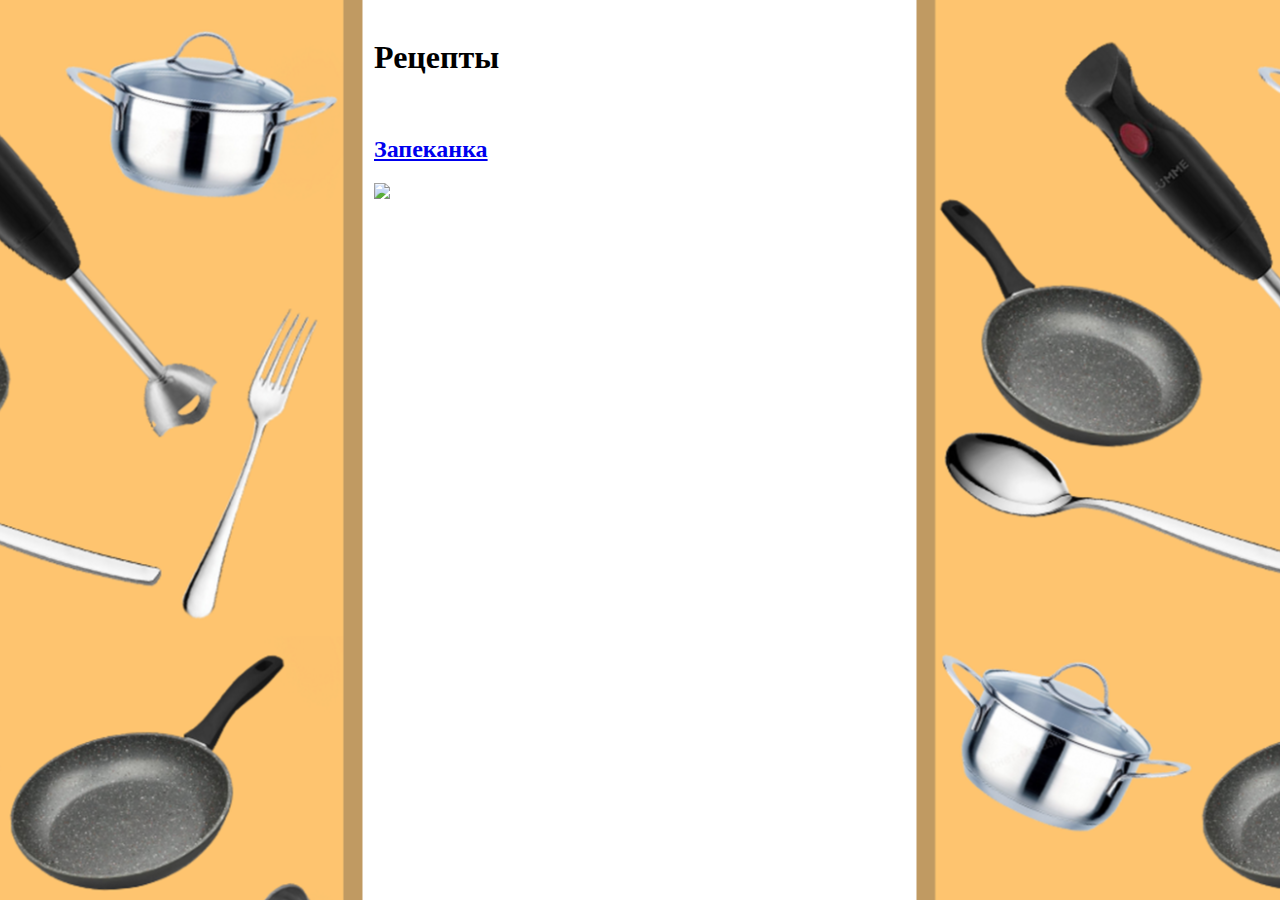
==== index.html @ ddfff269 "Add files via upload" ====
<!DOCTYPE html>
<html>
	<head>
		<meta charset="UTF-8">
		<title>Рецепты!</title>
		<link href="zapekanka.css" rel="stylesheet" type="text/css"/>
		<link rel="shortcut icon" href="favicon.ico" type="image/x-icon">
	</head>
	<body>
		<br>
		<h1>Рецепты</h1>
		<br>
		<h2> <a href="https://github.com/nickooolay/cooking.git">Запеканка</a> </h2>
		<a href="https://github.com/nickooolay/cooking.git"> <img  src="Картинки/c10.2.png" height="300"> </a> <br>
	</body>
</html>
---- zapekanka.css ----
body {
	width:532px; margin:0 auto;
}

body{background: url('oboi.png') center;}
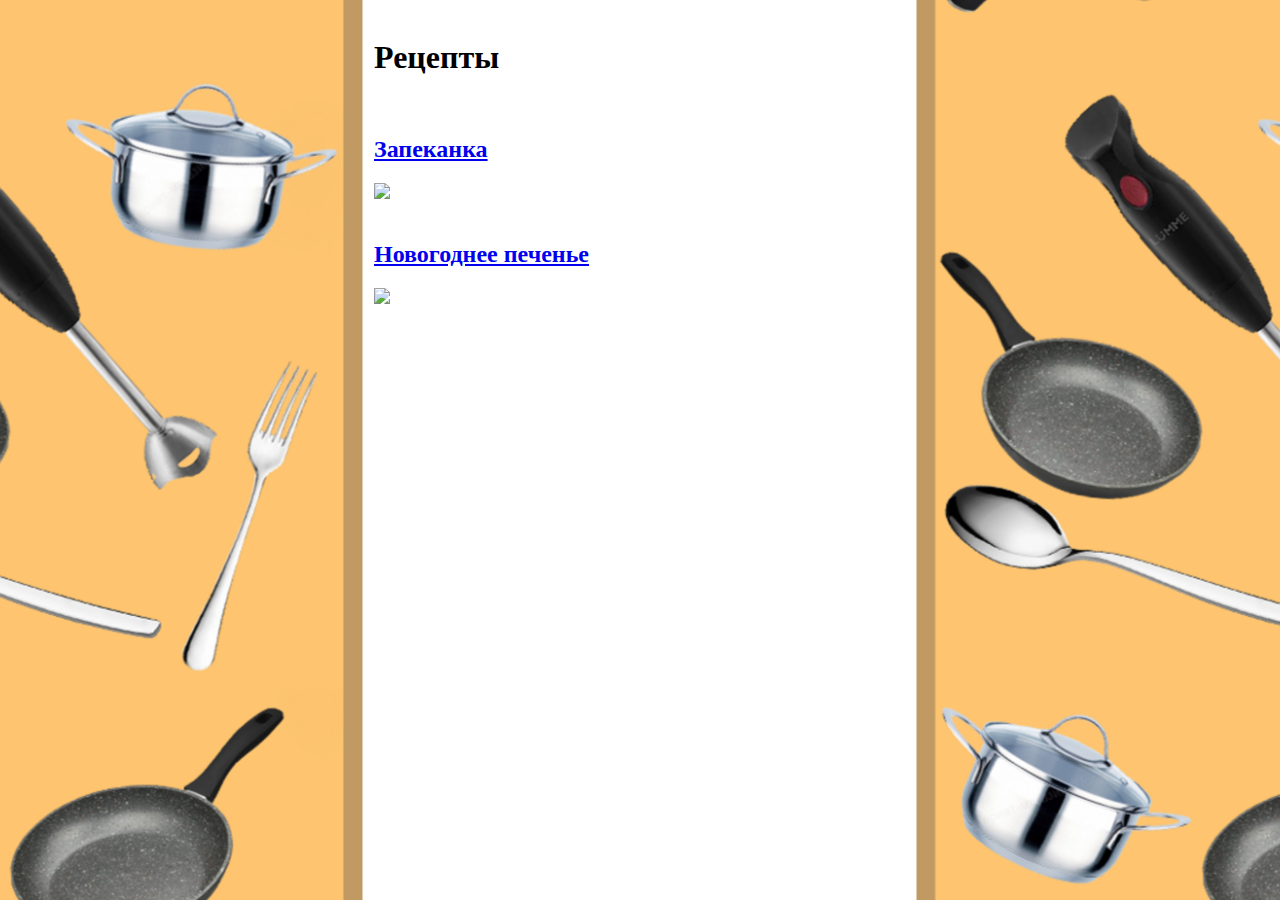
==== commit 44d2ce0d: "Add files via upload" ====
--- a/index.html
+++ b/index.html
@@ -10,7 +10,10 @@
 		<br>
 		<h1>Рецепты</h1>
 		<br>
-		<h2> <a href="https://github.com/nickooolay/cooking.git">Запеканка</a> </h2>
-		<a href="https://github.com/nickooolay/cooking.git"> <img  src="Картинки/c10.2.png" height="300"> </a> <br>
+		<h2> <a href="zapekanka.html">Запеканка</a> </h2>
+		<a href="zapekanka.html"> <img src="c10.2.png" height="300"> </a> <br>
+		<br>
+		<h2> <a href="pechenie.html">Новогоднее печенье</a> </h2>
+		<a href="pechenie.html"> <img src="P1010138.JPG" height="300"> </a> <br>
 	</body>
 </html>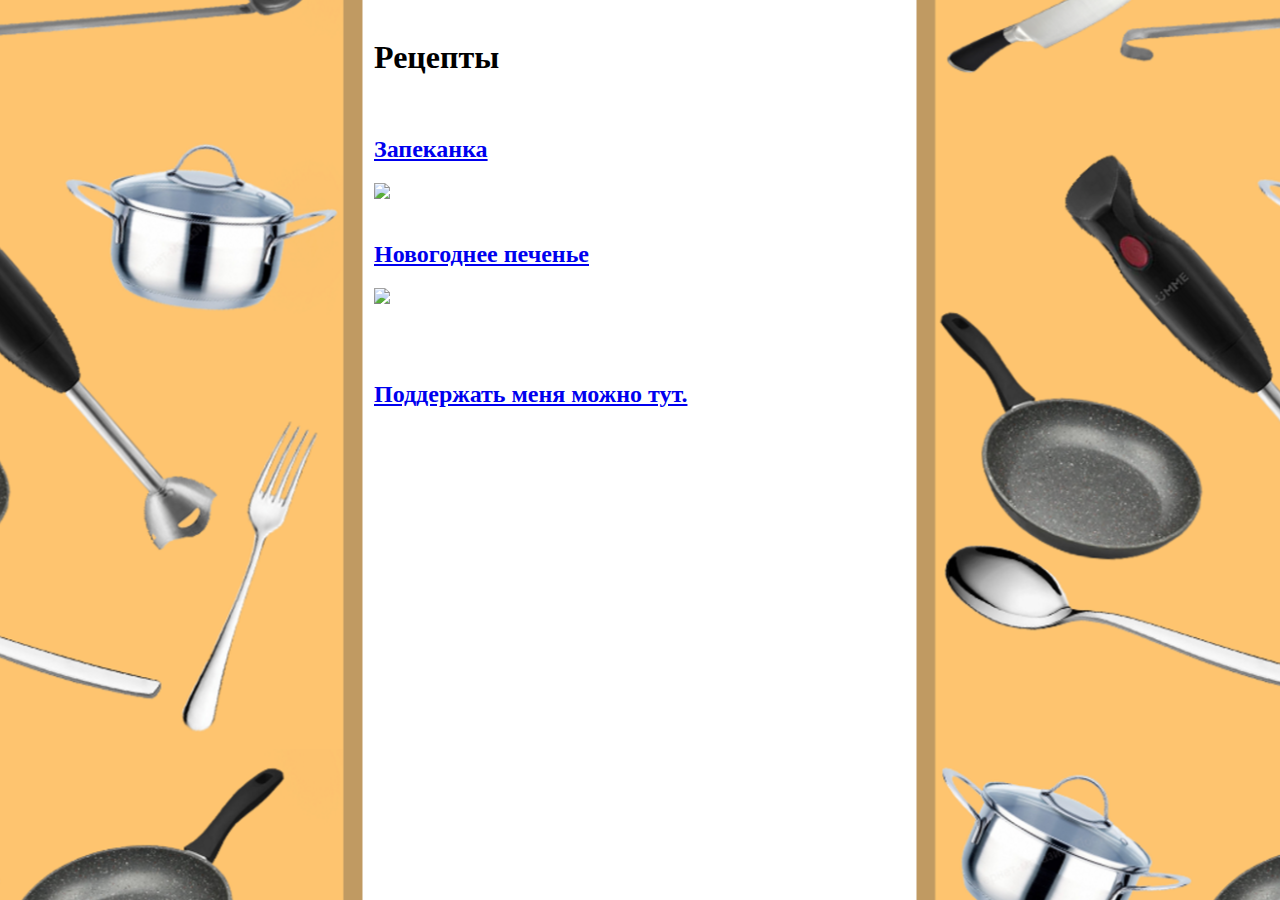
==== commit 650daa93: "Add files via upload" ====
--- a/index.html
+++ b/index.html
@@ -15,5 +15,9 @@
 		<br>
 		<h2> <a href="pechenie.html">Новогоднее печенье</a> </h2>
 		<a href="pechenie.html"> <img src="P1010138.JPG" height="300"> </a> <br>
+		<br>
+		<br>
+		<br>
+		<h2> <a href="https://www.donationalerts.com/r/nickoooooolay">Поддержать меня можно тут.</a> </h2>
 	</body>
 </html>